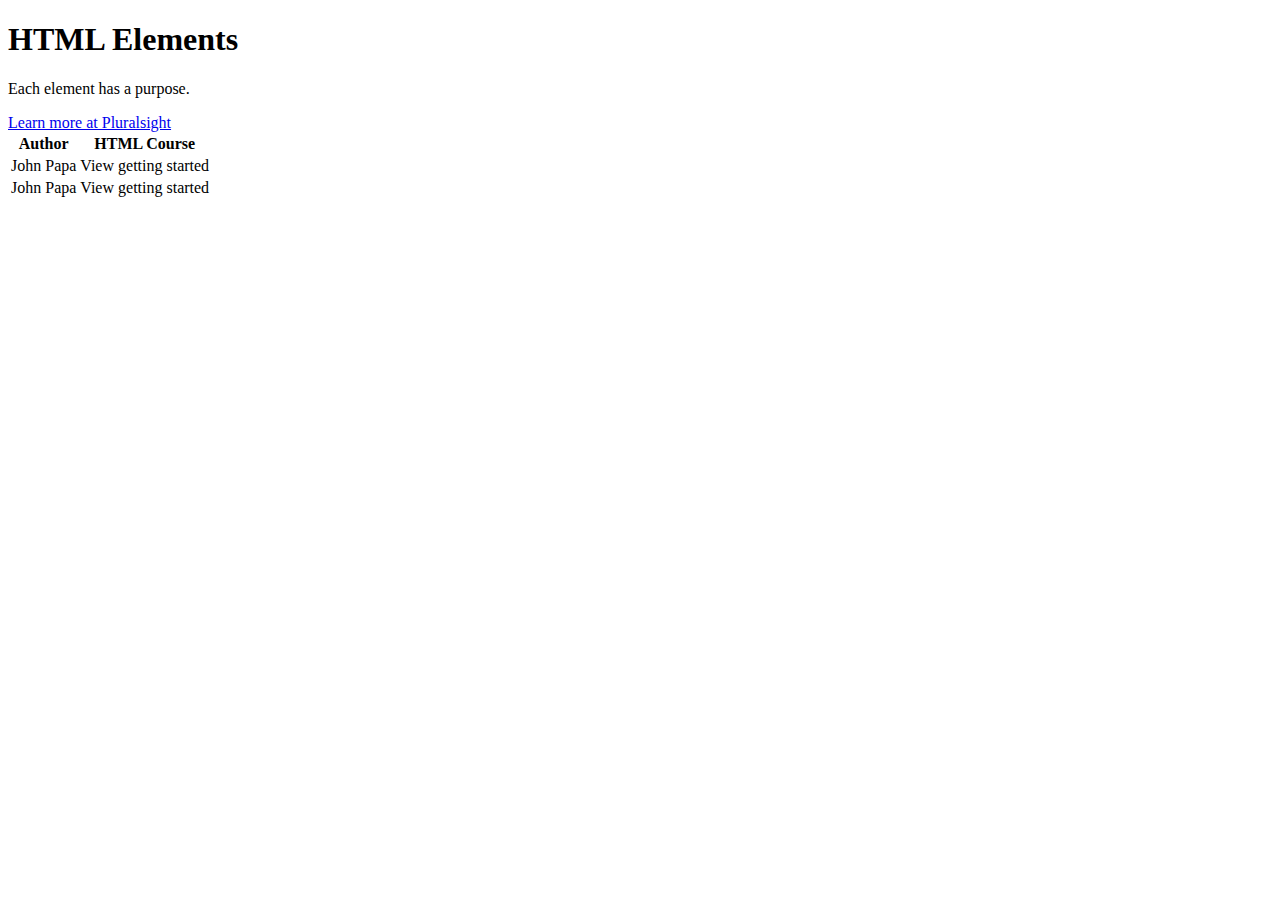
==== index.html @ a260cd94 "index.html basic tags" ====
<!DOCTYPE html>
<html lang="en">
<head>
    <meta charset="UTF-8">
    <meta http-equiv="X-UA-Compatible" content="IE=edge">
    <meta name="viewport" content="width=device-width, initial-scale=1.0">
    <title>Document</title>
</head>
<body>
    <h1>
        HTML Elements
    </h1>
    <p>Each element has a purpose.</p>
    <a href="https://pluralsight.com">Learn more at Pluralsight</a>
    <table>
        <thead>
            <tr>
                <!--th for head and td for body-->
                <th>Author</th>
                <th>HTML Course</th>
            </tr>
        </thead>
        <tbody>
            <tr>
                <td>John Papa</td>
                <td>View getting started</td>
            </tr>
            <tr>
                <td>John Papa</td>
                <td>View getting started</td>
            </tr>
        </tbody>
    </table>
</body>
</html>
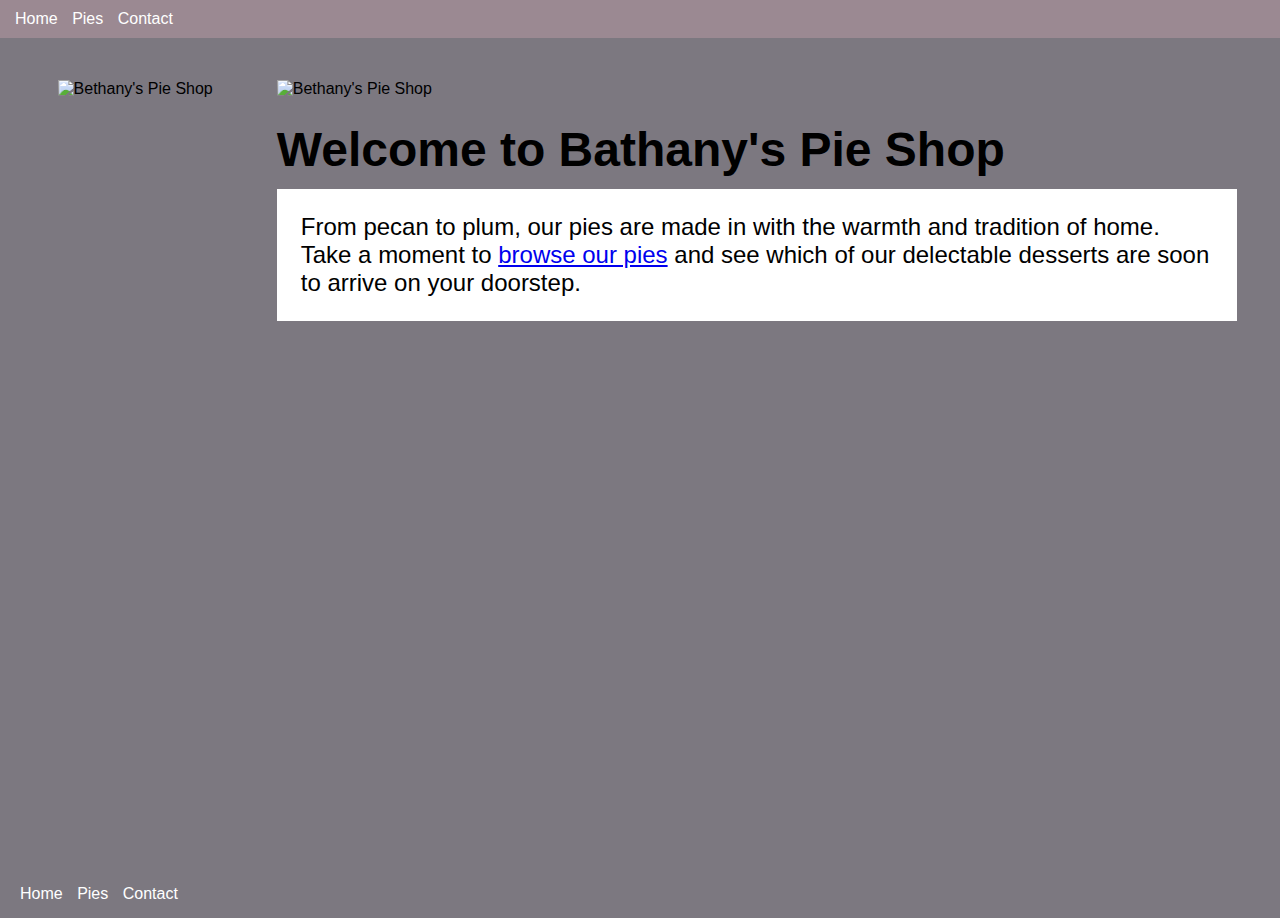
==== commit a44223e0: "home styles, starting contact.html" ====
--- a/index.html
+++ b/index.html
@@ -4,32 +4,49 @@
     <meta charset="UTF-8">
     <meta http-equiv="X-UA-Compatible" content="IE=edge">
     <meta name="viewport" content="width=device-width, initial-scale=1.0">
-    <title>Document</title>
+
+    <!--Styles-->
+    <link rel="stylesheet" href="site.css" type="text/css">
+    <link rel="stylesheet" href="home.css" type="text/css">
+
+    <title>Bethany's Pie Shop</title>
 </head>
 <body>
-    <h1>
-        HTML Elements
-    </h1>
-    <p>Each element has a purpose.</p>
-    <a href="https://pluralsight.com">Learn more at Pluralsight</a>
-    <table>
-        <thead>
-            <tr>
-                <!--th for head and td for body-->
-                <th>Author</th>
-                <th>HTML Course</th>
-            </tr>
-        </thead>
-        <tbody>
-            <tr>
-                <td>John Papa</td>
-                <td>View getting started</td>
-            </tr>
-            <tr>
-                <td>John Papa</td>
-                <td>View getting started</td>
-            </tr>
-        </tbody>
-    </table>
+    <!--Header-->
+    <header>
+        <nav>
+            <ul>
+                <li><a href="/">Home</a></li>
+                <li><a href="/pies.html">Pies</a></li>
+                <li><a href="/contact.html">Contact</a></li>
+            </ul>
+        </nav>
+    </header>
+
+    <!--Main-->
+    <main>
+    <aside>
+        <img src="/images/logo.png" alt="Bethany's Pie Shop">
+    </aside>
+    <article>
+    <img class="banner" src="/images/banner.png" alt="Bethany's Pie Shop">
+    <h1>Welcome to Bathany's Pie Shop</h1>
+        <p class="sub-title">From pecan to plum, our pies are made in with the warmth and tradition of home. 
+           Take a moment to <a href="/pies.html">browse our pies</a> and see which of our 
+           delectable desserts are soon to arrive on your doorstep.
+        </p>
+    </article>
+    </main>
+
+    <!--Footer-->
+    <footer>
+        <nav>
+            <ul>
+                <li><a href="/">Home</a></li>
+                <li><a href="/pies.html">Pies</a></li>
+                <li><a href="/contact.html">Contact</a></li>
+            </ul>
+        </nav>
+    </footer>
 </body>
 </html>--- a/site.css
+++ b/site.css
@@ -0,0 +1,83 @@
+/* Reset all default margins */
+* {
+    margin: 0
+}
+
+html, body
+{
+    height: 100%;
+    width: 100%;
+}
+
+body {
+    background-color:rgb(124, 120, 128);
+    font-family:Arial, Helvetica, sans-serif
+}
+
+p {
+    margin: 0.5em 0 0.5em 0;
+}
+
+header {
+    display: block;
+    position: fixed;
+    top: 0;
+    left: 0;
+    width: 100%;
+    background-color:rgb(155, 137, 146);
+    padding: 10px;
+}
+
+nav a:visited, 
+nav a:link {
+    color:white;
+    text-decoration: none;
+}
+
+nav > ul {
+    display: inline;
+    padding: 0;
+}
+
+/* Inheritance by li */
+nav > ul > li {
+    display: inline-block;
+    list-style: none;
+    margin: 0 5px 0 5px;
+}
+
+main {
+    display: block;
+    background-image: url('images/background.png');
+    min-height: 86%;
+    padding-top: 3em;
+    padding-bottom: 3em;
+}
+
+footer {
+    padding: 15px;
+}
+
+aside, article {
+    padding: 2em;
+}
+
+aside {
+    text-align: center;
+}
+
+article {
+    width: 75%;
+}
+
+/* Desktop */
+@media only screen and (min-width: 768px){
+    main {
+        display: flex;
+    }
+
+    aside {
+        margin-left: 2%;
+    }
+
+}--- a/home.css
+++ b/home.css
@@ -0,0 +1,14 @@
+h1 {
+    font-size: 3em;
+    margin-top: 0.5em;
+}
+
+.banner{
+    max-width: 100%;
+}
+
+.sub-title{
+    background-color: #fff;
+    padding: 1em;
+    font-size: 1.5em;
+}